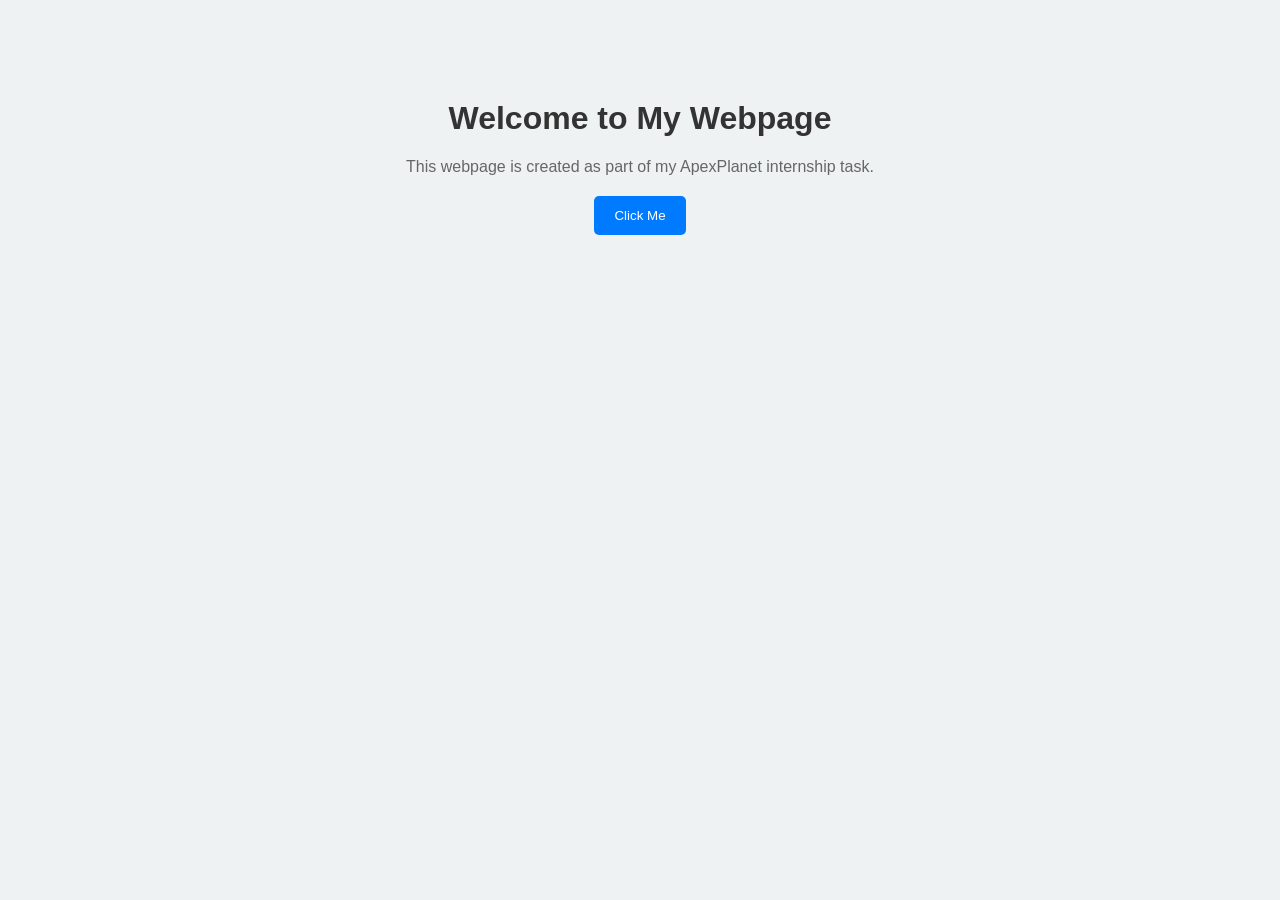
==== index.html @ 9ce9c5a1 "first commit" ====
<!DOCTYPE html>
<html lang="en">
<head>
  <meta charset="UTF-8">
  <title>ApexPlanet Task</title>
  <link rel="stylesheet" href="style.css">
</head>
<body>

  <div class="container">
    <h1>Welcome to My Webpage</h1>
    <p>This webpage is created as part of my ApexPlanet internship task.</p>

    <button id="btn">Click Me</button>
  </div>

  <script src="script.js"></script>
</body>
</html>
---- style.css ----
body {
  background-color: #eef2f3;
  font-family: Arial, sans-serif;
}

.container {
  text-align: center;
  margin-top: 100px;
}

h1 {
  color: #333;
}

p {
  color: #666;
  margin: 20px 0;
}

button {
  background-color: #007bff;
  color: white;
  border: none;
  padding: 12px 20px;
  border-radius: 5px;
  cursor: pointer;
}

button:hover {
  background-color: #0056b3;
}
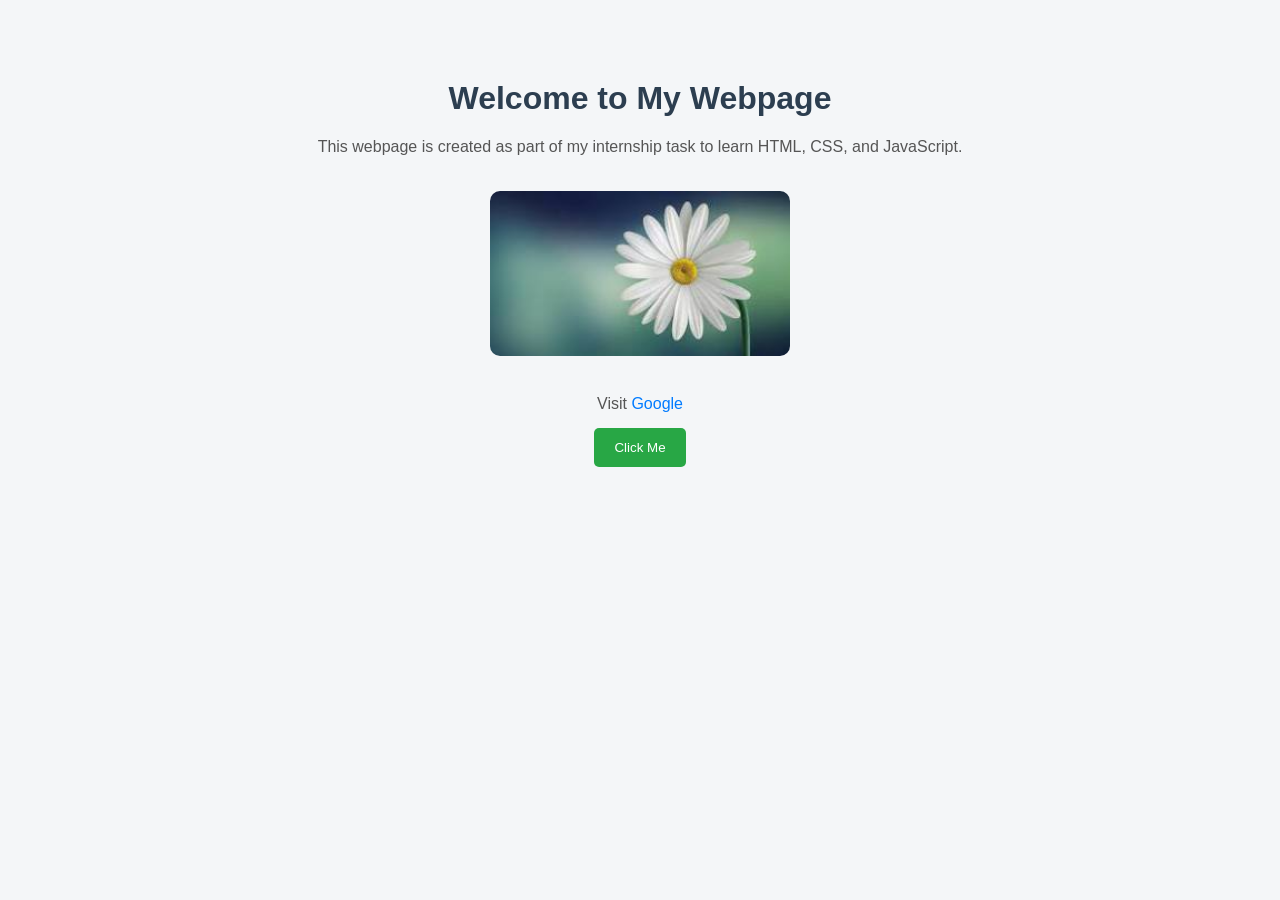
==== commit 3dfd25c1: "updated" ====
--- a/index.html
+++ b/index.html
@@ -2,15 +2,25 @@
 <html lang="en">
 <head>
   <meta charset="UTF-8">
-  <title>ApexPlanet Task</title>
+  <title>Basics of Web Development</title>
   <link rel="stylesheet" href="style.css">
 </head>
 <body>
 
   <div class="container">
     <h1>Welcome to My Webpage</h1>
-    <p>This webpage is created as part of my ApexPlanet internship task.</p>
 
+    <p>This webpage is created as part of my internship task to learn HTML, CSS, and JavaScript.</p>
+
+  <img src="[data-uri]" >
+
+    <!-- Link -->
+    <p>
+      Visit 
+      <a href="https://www.google.com" target="_blank">Google</a>
+    </p>
+
+    <!-- Button -->
     <button id="btn">Click Me</button>
   </div>
 
--- a/style.css
+++ b/style.css
@@ -1,24 +1,40 @@
 body {
-  background-color: #eef2f3;
+  background-color: #f4f6f8;
   font-family: Arial, sans-serif;
 }
 
 .container {
   text-align: center;
-  margin-top: 100px;
+  margin-top: 80px;
 }
 
 h1 {
-  color: #333;
+  color: #2c3e50;
 }
 
 p {
-  color: #666;
+  color: #555;
+  margin: 15px 0;
+}
+
+img {
+  width: 300px;
+  height: auto;
   margin: 20px 0;
+  border-radius: 10px;
+}
+
+a {
+  color: #007bff;
+  text-decoration: none;
+}
+
+a:hover {
+  text-decoration: underline;
 }
 
 button {
-  background-color: #007bff;
+  background-color: #28a745;
   color: white;
   border: none;
   padding: 12px 20px;
@@ -27,5 +43,5 @@
 }
 
 button:hover {
-  background-color: #0056b3;
+  background-color: #218838;
 }
